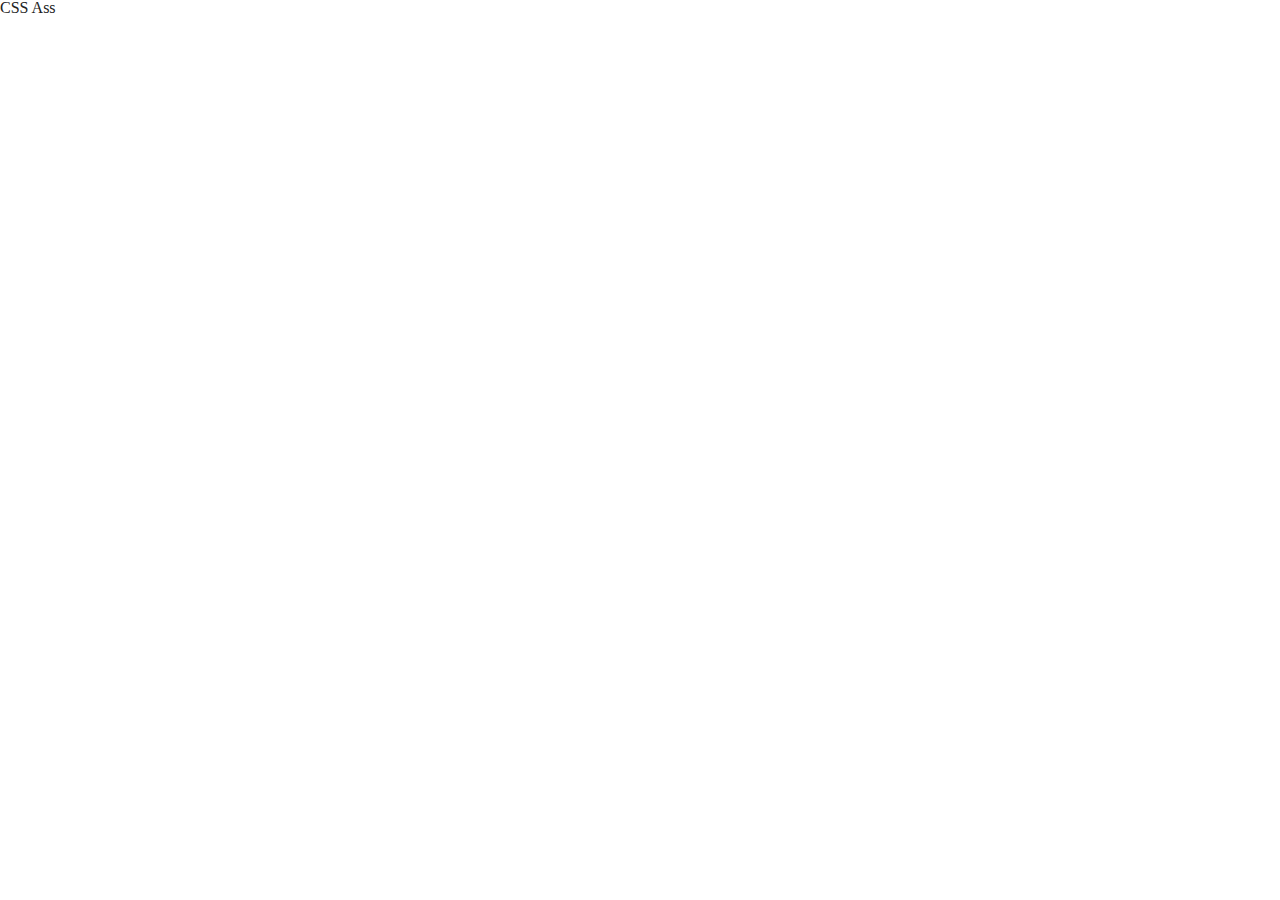
==== box.html @ b013d2d3 "some more files" ====
<!DOCTYPE html>
<html lang="en">
<head>
    <meta charset="UTF-8">
    <meta http-equiv="X-UA-Compatible" content="IE=edge">
    <meta name="viewport" content="width=device-width, initial-scale=1.0">
    <link rel="stylesheet" href="./styles/reset.css">
    <link rel="stylesheet" href="./styles/boxstyle.css">
    <title>MyBox</title>
</head>
<body>
    <div>
        <h1>CSS Ass </h1>
    </div>
</body>
</html>
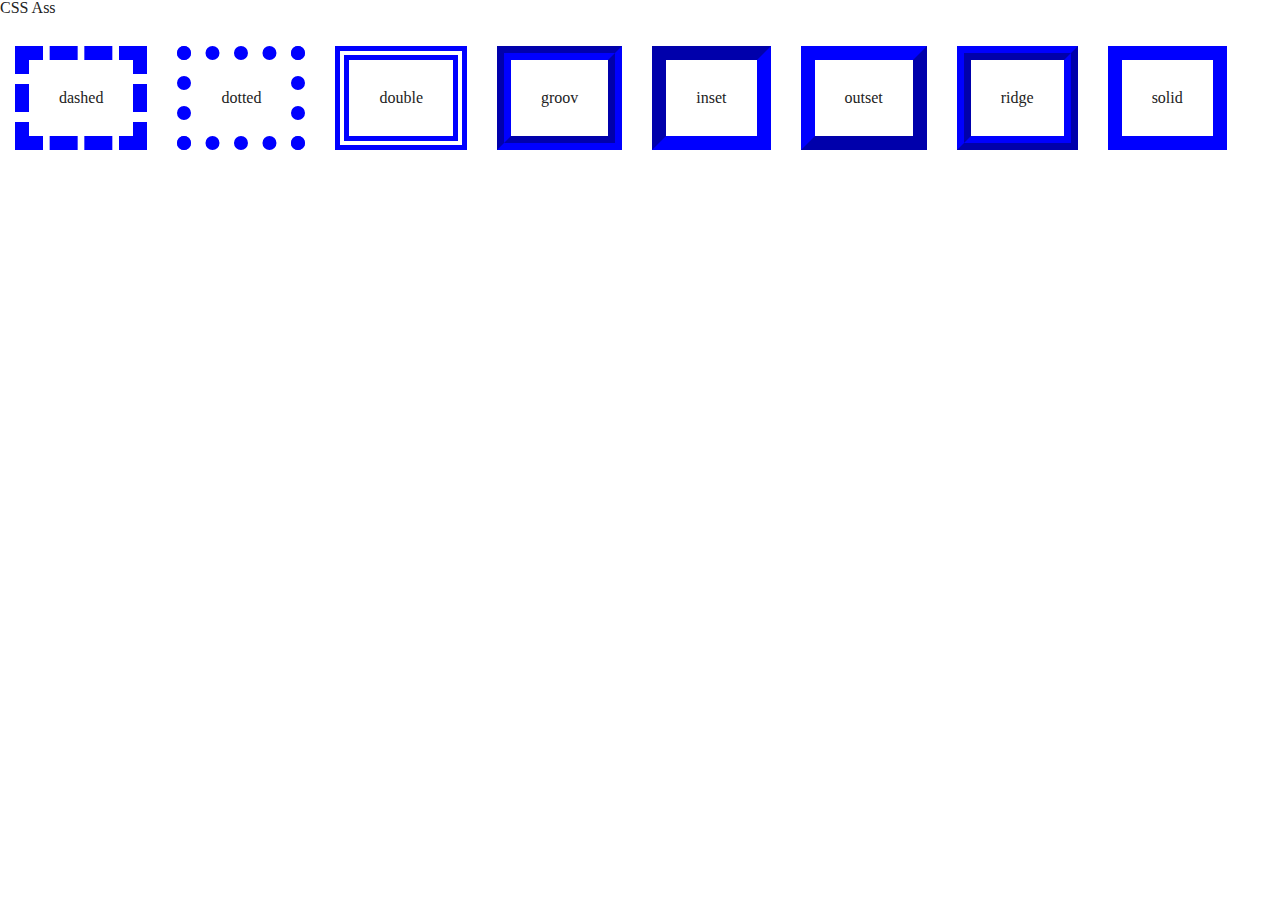
==== commit ba808777: "somefiles" ====
--- a/box.html
+++ b/box.html
@@ -9,8 +9,20 @@
     <title>MyBox</title>
 </head>
 <body>
-    <div>
-        <h1>CSS Ass </h1>
+    <div id="main-content">
+        <h1>CSS Ass</h1>
+<!-- 
+        <div class="box">this is the content Lorem ipsum dolor sit amet consectetur adipisicing elit. Culpa ducimus dignissimos excepturi unde maxime veniam repellendus ex voluptatum praesentium consequatur tenetur eius ipsum blanditiis.</div>
+        <div class="box">this is the content</div> -->
+
+        <div class="box dashed">dashed</div>
+        <div class="box dotted">dotted</div>
+        <div class="box double">double</div>
+        <div class="box groov">groov</div>
+        <div class="box inset">inset</div>
+        <div class="box outset">outset</div>
+        <div class="box ridge">ridge</div>
+        <div class="box solid">solid</div>
     </div>
 </body>
 </html>--- a/styles/boxstyle.css
+++ b/styles/boxstyle.css
@@ -0,0 +1,34 @@
+.box{
+    margin: 30px 15px;
+    padding: 30px;
+    /* border: 1px solid #000;
+    width: 400px;
+    height: 200px; */
+    float: left;
+
+}
+
+.dashed{
+    border: 14px blue dashed;
+}
+.dotted{
+    border: 14px blue dotted;
+}
+.double{
+    border: 14px blue double;
+}
+.groov{
+    border: 14px blue groove;
+}
+.inset{
+    border: 14px blue inset;
+}
+.outset{
+    border: 14px blue outset;
+}
+.ridge{
+    border: 14px blue ridge;
+}
+.solid{
+    border: 14px blue solid;
+}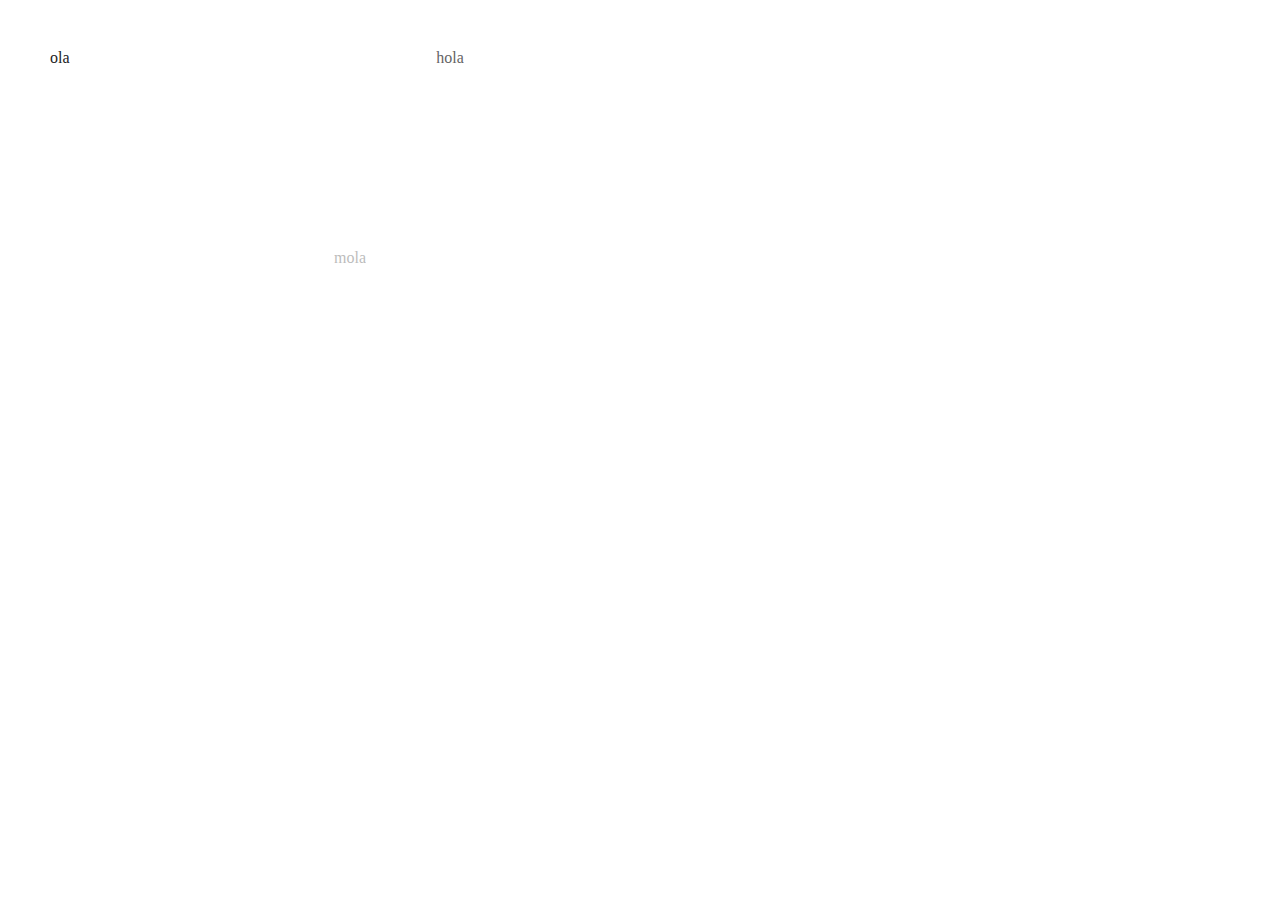
==== commit 967c458e: "lastone" ====
--- a/box.html
+++ b/box.html
@@ -10,10 +10,10 @@
 </head>
 <body>
     <div id="main-content">
-        <h1>CSS Ass</h1>
-<!-- 
-        <div class="box">this is the content Lorem ipsum dolor sit amet consectetur adipisicing elit. Culpa ducimus dignissimos excepturi unde maxime veniam repellendus ex voluptatum praesentium consequatur tenetur eius ipsum blanditiis.</div>
-        <div class="box">this is the content</div> -->
+        
+
+        <!-- <div class="box">this is the content Lorem ipsum dolor sit amet consectetur adipisicing elit. Culpa ducimus dignissimos excepturi unde maxime veniam repellendus ex voluptatum praesentium consequatur tenetur eius ipsum blanditiis.</div>
+        <div class="box">this is the content</div>
 
         <div class="box dashed">dashed</div>
         <div class="box dotted">dotted</div>
@@ -23,6 +23,22 @@
         <div class="box outset">outset</div>
         <div class="box ridge">ridge</div>
         <div class="box solid">solid</div>
-    </div>
+    </div> -->
+    
+    
+    
+    <!-- <div class="static-width">static pixel width</div>
+    <div class="percentage-width">percentage width</div>
+    <div class="inline-block">inline block</div>
+    <div class="inline-block">inline block</div> -->
+    
+    <!-- <div class="banner"></div> -->
+
+
+   <div id="circle">ola</div>
+   <div id="circle-2">mola</div>
+   <div id="circle-3">hola</div>
+
+</div>
 </body>
 </html>--- a/styles/boxstyle.css
+++ b/styles/boxstyle.css
@@ -5,10 +5,9 @@
     width: 400px;
     height: 200px; */
     float: left;
-
 }
 
-.dashed{
+/* .dashed{
     border: 14px blue dashed;
 }
 .dotted{
@@ -31,4 +30,69 @@
 }
 .solid{
     border: 14px blue solid;
+} */
+
+
+
+.static-width{
+    width:300px;
+    height:100px;
+    border-radius: 30px;
+}
+.percentage-width{
+    width:70%;
+    height:50%;
+    border-radius: 10px 30px;
+
+}
+.inline-block{
+    width: 300px;
+    height: 300px;
+    background-image:url(../images/miles-morales-spiderman-into-the-spider-verse-uhdpaper.com-4K-20.jpg);
+    background-position: center;
+    background-repeat: no-repeat;
+    background-size: 400px 300px;
+    background-color: burlywood;
+}
+.banner{
+    background-color: rgb(151, 10, 10);
+    width: 100%;
+    height: 800px;
+    background-image: url(../images/PikPng.com_fire-sparks-png_1194968.png), url(../images/PikPng.com_flame-png_605914.png);
+    background-repeat: no-repeat;
+    background-position: bottom, center;
+    background-size: 600px, 300px;
+}
+
+
+#circle{
+    position: absolute;
+    background: rgb(red, green, blue);
+    border-radius: 200px;
+    top: 50px;
+    left: 50px;
+    opacity: 1;
+    text-align: center;
+}
+#circle-2{
+    width: 400px;
+    height: 400px;
+    position: absolute;
+    background: rgb(red, green, blue);
+    border-radius: 200px;
+    top: 250px;
+    left: 150px;
+    opacity: 0.3;
+    text-align: center;
+}
+#circle-3{
+    width: 400px;
+    height: 400px;
+    position: absolute;
+    background: rgb(red, green, blue);
+    border-radius: 200px;
+    top: 50px;
+    left: 250px;
+    opacity: 0.7;
+    text-align: center;
 }